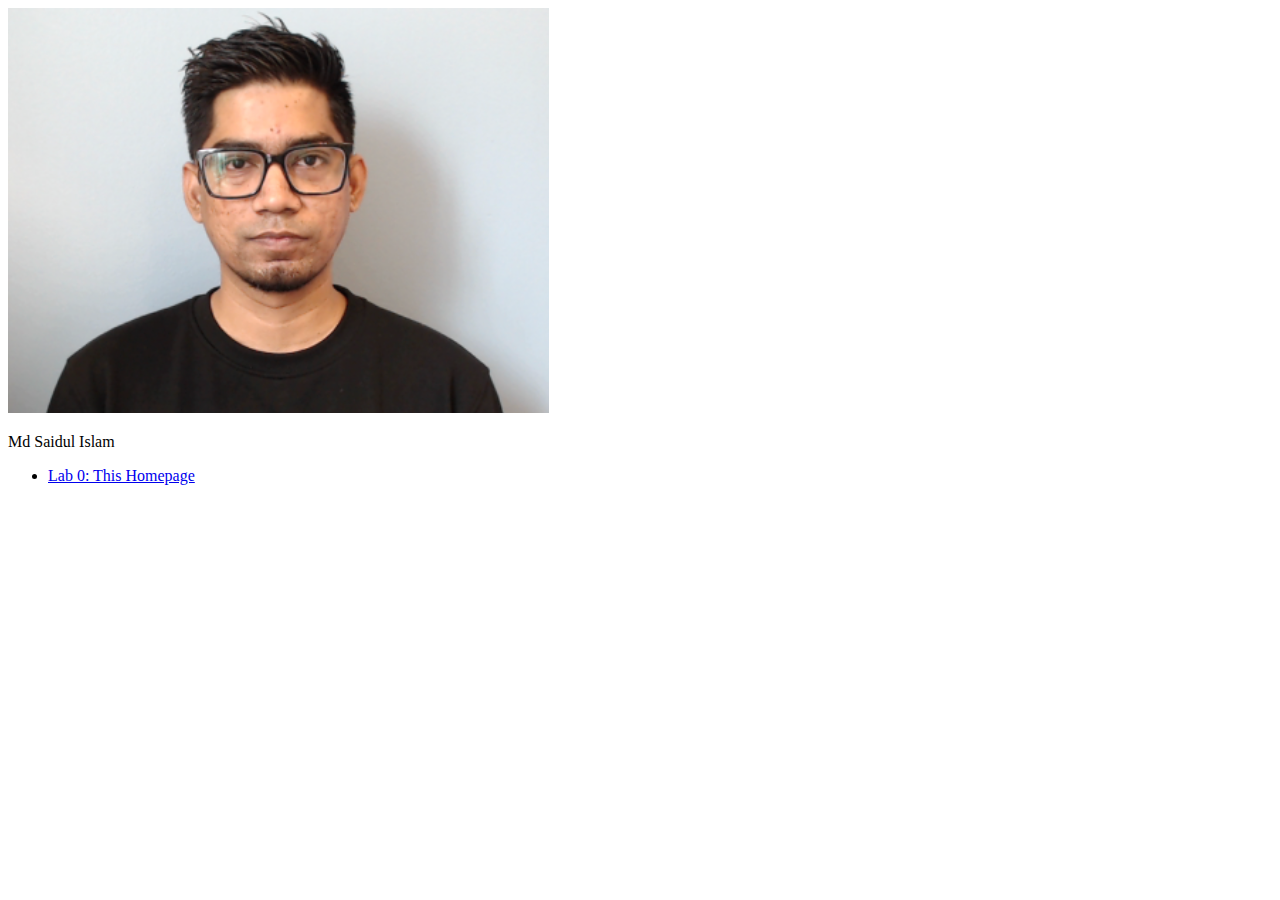
==== index.html @ 3592df3e "Lab 0: Init" ====
<!DOCTYPE html>
<html>
    <head>
        <meta charset="utf-8"/>
        <meta name="description" content="This is the homepage for WAP assignments"/>
        <meta name="keywords" content="HTML, CSS, WAP"/>
        <meta name="viewport" content="width=device-width, initial-scale=1.0"/>
        <title>Home</title>
    </head>
    <body>
        <div>
            <img src="/assets/images/picture.png"/>
            <p>Md Saidul Islam</p>
            <ul>
                <li>
                    <a href="/">Lab 0: This Homepage</a>
                </li>
            </ul>
        </div>
    </body>
</html>
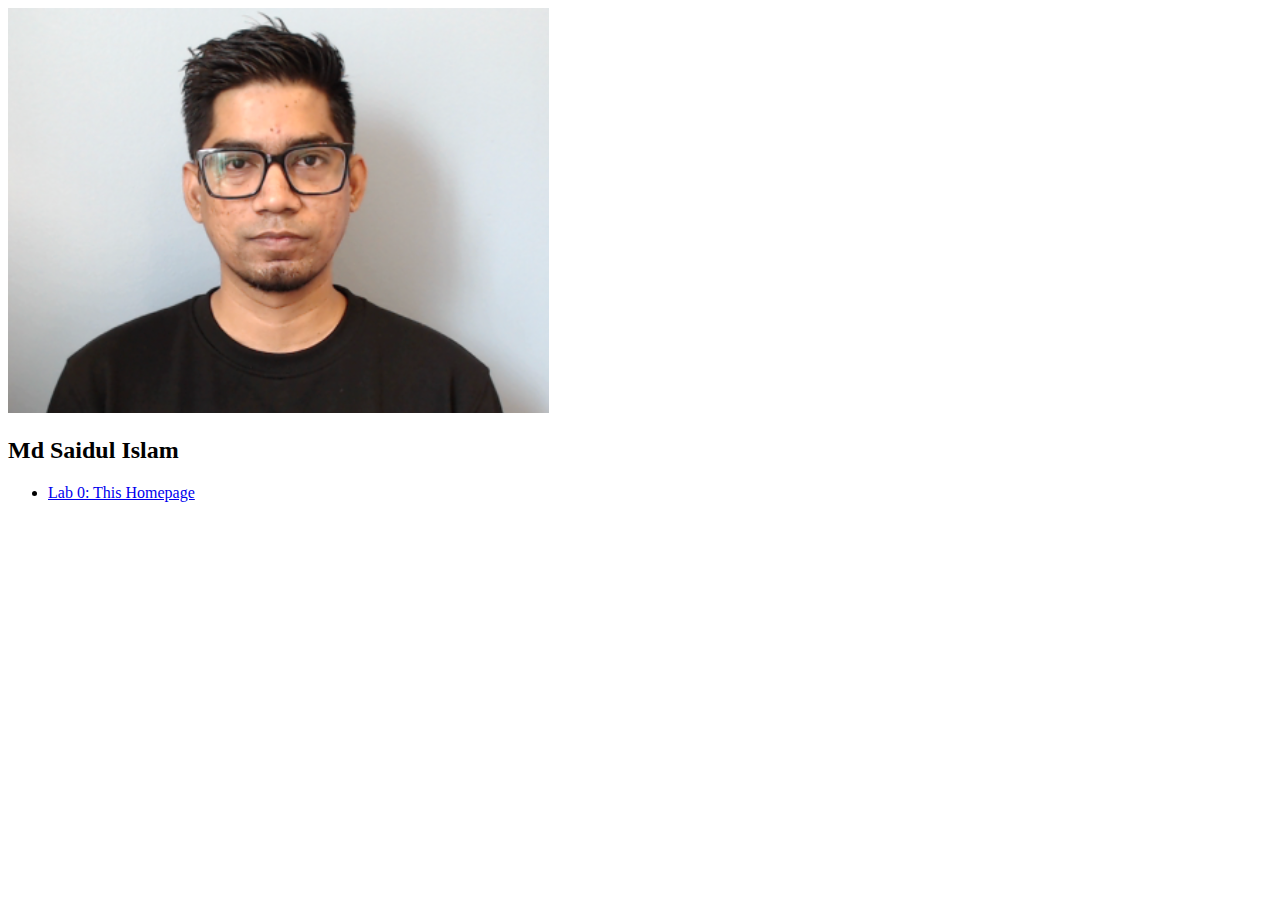
==== commit 87658730: "Lab 0: Init" ====
--- a/index.html
+++ b/index.html
@@ -9,8 +9,8 @@
     </head>
     <body>
         <div>
-            <img src="/assets/images/picture.png"/>
-            <p>Md Saidul Islam</p>
+            <img src="assets/images/picture.png"/>
+            <h2>Md Saidul Islam</h2>
             <ul>
                 <li>
                     <a href="/">Lab 0: This Homepage</a>
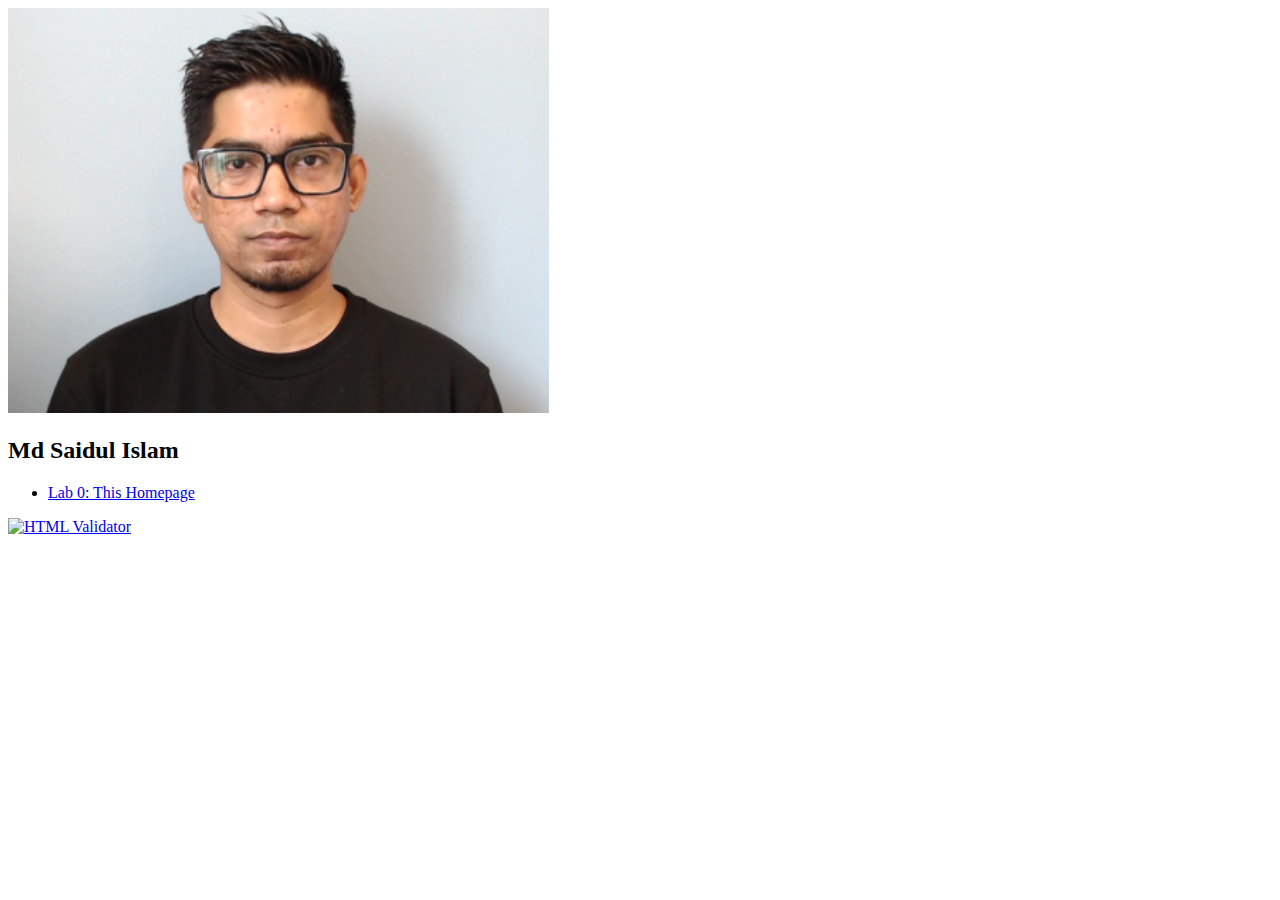
==== commit db179ca8: "Lab 0: Updated" ====
--- a/index.html
+++ b/index.html
@@ -1,15 +1,15 @@
 <!DOCTYPE html>
-<html>
+<html lang="en">
     <head>
-        <meta charset="utf-8"/>
-        <meta name="description" content="This is the homepage for WAP assignments"/>
-        <meta name="keywords" content="HTML, CSS, WAP"/>
-        <meta name="viewport" content="width=device-width, initial-scale=1.0"/>
+        <meta charset="utf-8">
+        <meta name="description" content="This is the homepage for WAP assignments">
+        <meta name="keywords" content="HTML, CSS, WAP">
+        <meta name="viewport" content="width=device-width, initial-scale=1.0">
         <title>Home</title>
     </head>
     <body>
         <div>
-            <img src="assets/images/picture.png"/>
+            <img src="assets/images/picture.png" alt="Saidul Islam">
             <h2>Md Saidul Islam</h2>
             <ul>
                 <li>
@@ -17,5 +17,8 @@
                 </li>
             </ul>
         </div>
+        <a href="https://validator.w3.org/nu/?doc=https://kafi-rashid.github.io/wap.github.io">
+            <img src="assets/images/htmlchecker.png" alt="HTML Validator">
+        </a>
     </body>
 </html>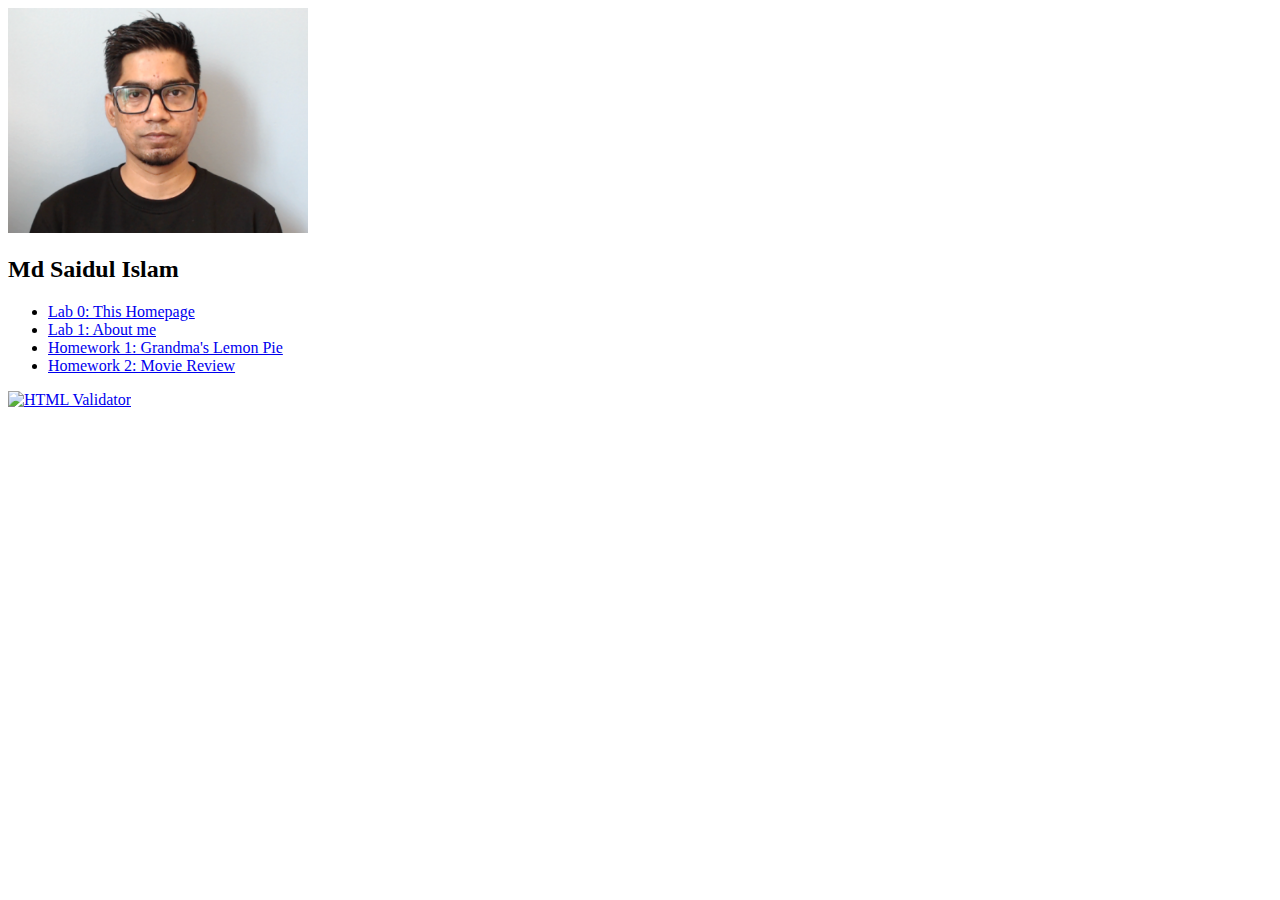
==== commit fc424989: "Lab 0: Updated" ====
--- a/index.html
+++ b/index.html
@@ -9,16 +9,17 @@
     </head>
     <body>
         <div>
-            <img src="assets/images/picture.png" alt="Saidul Islam">
+            <img src="assets/images/picture.png" width="300" alt="Saidul Islam">
             <h2>Md Saidul Islam</h2>
             <ul>
-                <li>
-                    <a href="/">Lab 0: This Homepage</a>
-                </li>
+                <li><a href="/">Lab 0: This Homepage</a></li>
+                <li><a href="/lab1">Lab 1: About me</a></li>
+                <li><a href="/lab2">Homework 1: Grandma's Lemon Pie</a></li>
+                <li><a href="/lab3">Homework 2: Movie Review</a></li>
             </ul>
         </div>
         <a href="https://validator.w3.org/nu/?doc=https://kafi-rashid.github.io/wap.github.io">
-            <img src="assets/images/htmlchecker.png" alt="HTML Validator">
+            <img src="https://mumstudents.org/cs472/2013-09/images/w3c-html.png" alt="HTML Validator">
         </a>
     </body>
 </html>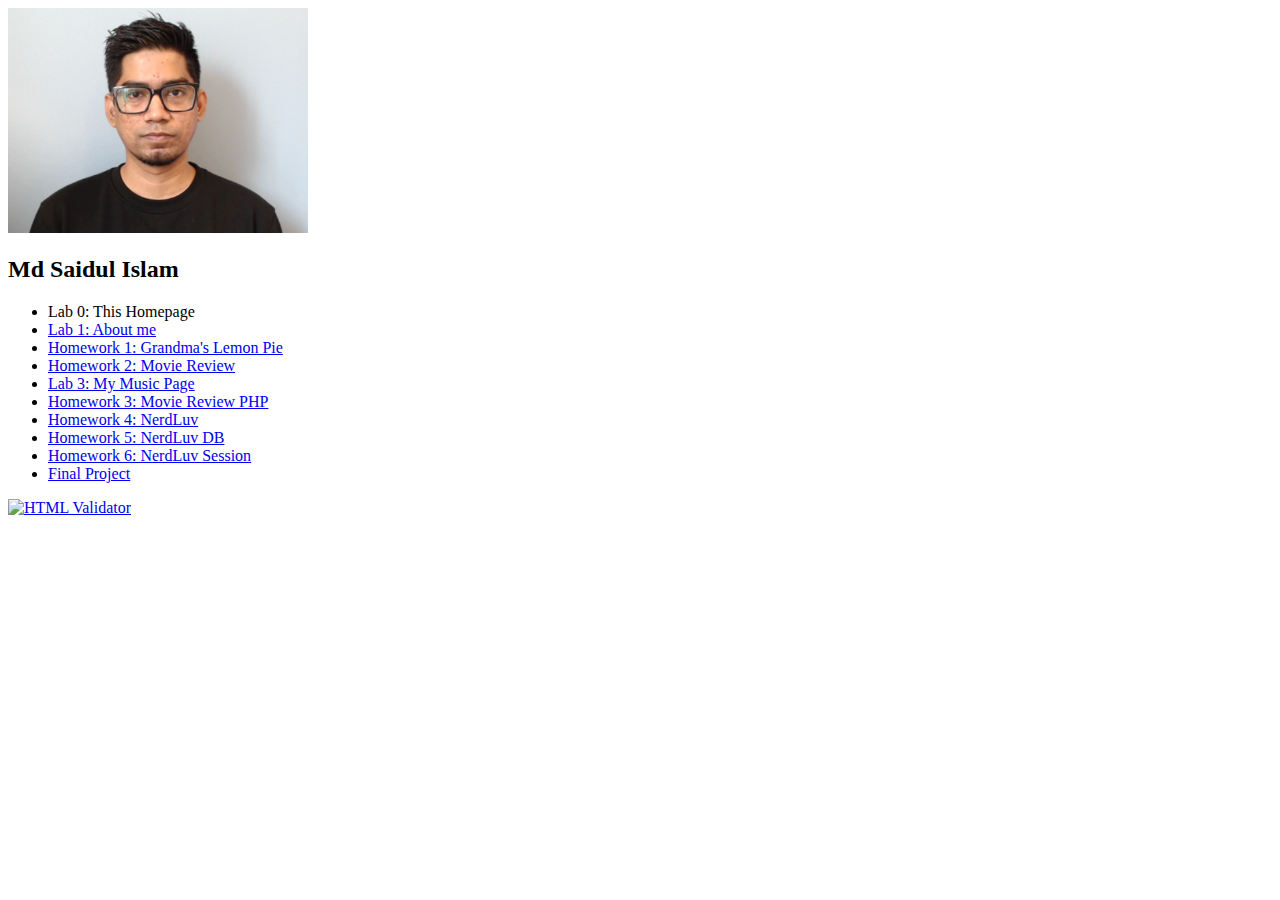
==== commit 5dcd7631: "Lab 1: Init" ====
--- a/index.html
+++ b/index.html
@@ -12,13 +12,19 @@
             <img src="assets/images/picture.png" width="300" alt="Saidul Islam">
             <h2>Md Saidul Islam</h2>
             <ul>
-                <li><a href="/">Lab 0: This Homepage</a></li>
-                <li><a href="/lab1">Lab 1: About me</a></li>
+                <li>Lab 0: This Homepage</li>
+                <li><a href="/aboutme.html">Lab 1: About me</a></li>
                 <li><a href="/lab2">Homework 1: Grandma's Lemon Pie</a></li>
                 <li><a href="/lab3">Homework 2: Movie Review</a></li>
+                <li><a href="/lab4">Lab 3: My Music Page</a></li>
+                <li><a href="/lab5">Homework 3: Movie Review PHP</a></li>
+                <li><a href="/lab6">Homework 4: NerdLuv</a></li>
+                <li><a href="/lab7">Homework 5: NerdLuv DB</a></li>
+                <li><a href="/lab8">Homework 6: NerdLuv Session</a></li>
+                <li><a href="/lab9">Final Project</a></li>
             </ul>
         </div>
-        <a href="https://validator.w3.org/nu/?doc=https://kafi-rashid.github.io/wap.github.io">
+        <a href="https://validator.w3.org/nu/?doc=https://kafi-rashid.github.io/wap">
             <img src="https://mumstudents.org/cs472/2013-09/images/w3c-html.png" alt="HTML Validator">
         </a>
     </body>
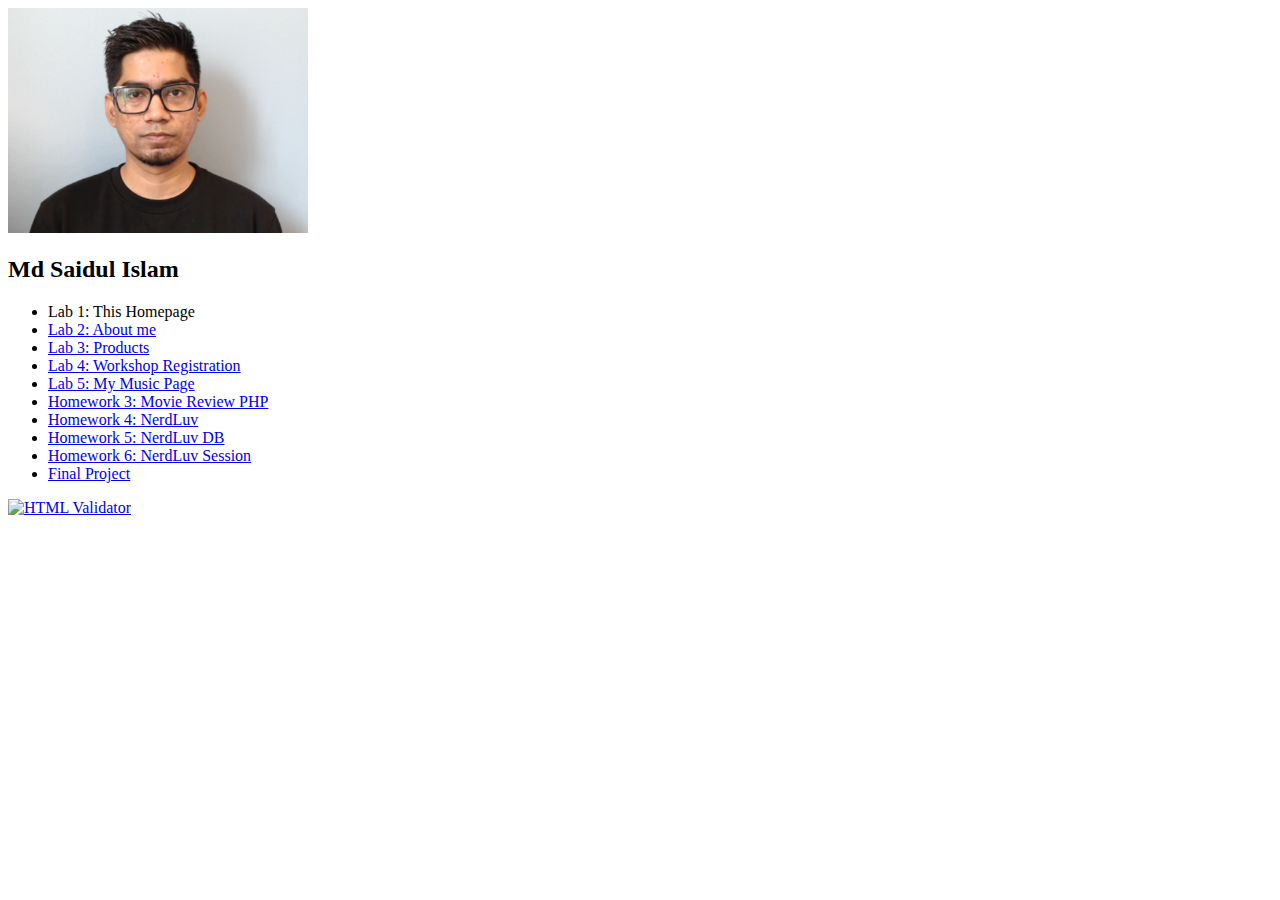
==== commit ee9d76ae: "Lab 4: Updated" ====
--- a/index.html
+++ b/index.html
@@ -12,11 +12,11 @@
             <img src="assets/images/picture.png" width="300" alt="Saidul Islam">
             <h2>Md Saidul Islam</h2>
             <ul>
-                <li>Lab 0: This Homepage</li>
-                <li><a href="/aboutme.html">Lab 1: About me</a></li>
-                <li><a href="/lab2">Homework 1: Grandma's Lemon Pie</a></li>
-                <li><a href="/lab3">Homework 2: Movie Review</a></li>
-                <li><a href="/lab4">Lab 3: My Music Page</a></li>
+                <li>Lab 1: This Homepage</li>
+                <li><a href="aboutme.html">Lab 2: About me</a></li>
+                <li><a href="/lab3">Lab 3: Products</a></li>
+                <li><a href="/lab4">Lab 4: Workshop Registration</a></li>
+                <li><a href="/lab4">Lab 5: My Music Page</a></li>
                 <li><a href="/lab5">Homework 3: Movie Review PHP</a></li>
                 <li><a href="/lab6">Homework 4: NerdLuv</a></li>
                 <li><a href="/lab7">Homework 5: NerdLuv DB</a></li>
